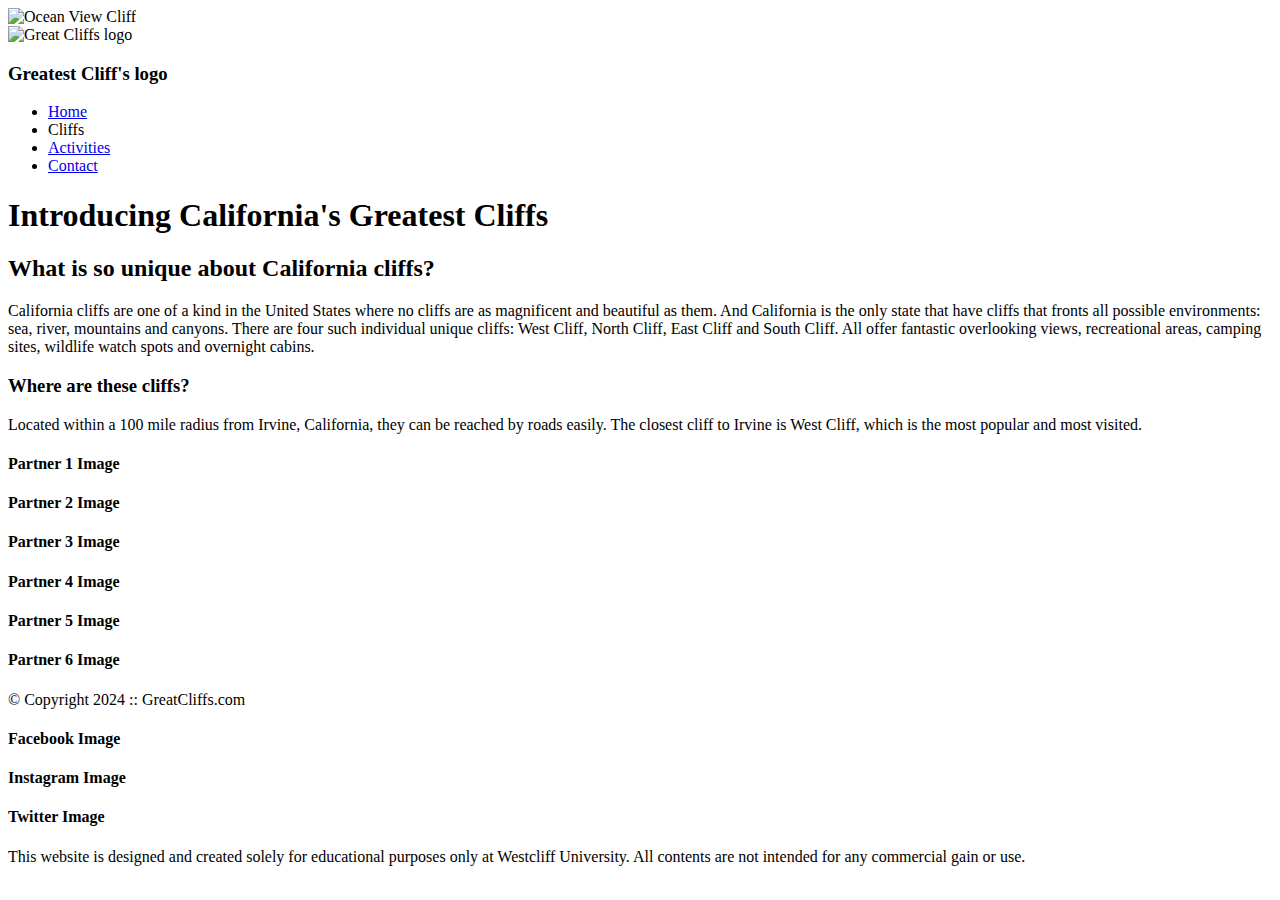
==== index.html @ f5b07ec9 "week1 day2 hw submit update" ====
<!DOCTYPE html>
<html>
<head>
<title>Greatest Cliff</title>
</head>
<body>

<!-- Container to Wrap Everything-->
<div id="container">

<!-- Brand of Website-->
<header><img src="images/cliff_ocean.jpg" alt="Ocean View Cliff" width="1280" height="564"> 
    <div class="main-header">
        <div class="logo">
            <img src="images/logo.png" alt="Great Cliffs logo" width="125">
        </div>
            <h3>Greatest Cliff's logo</h3>
        </div>
    </header>


<!-- Main Navigation -->
<nav>
   <ul>
    <li><a href="index.html">Home</a></li>
    <li>Cliffs</li>
    <li><a href="activities.html">Activities</a></li>
    <li><a href="contact.html">Contact</a></li>
   </ul> 
</nav><!-- End Main Navigation -->

<!-- Main Content -->
<main>
    <h1>Introducing California's Greatest Cliffs</h1>
	<h2>What is so unique about California cliffs?
</h2>
    <p>California cliffs are one of a kind in the United States where no cliffs are as magnificent and beautiful as them. And California is the only state that have cliffs that fronts all possible environments: sea, river, mountains and canyons. There are four such individual unique cliffs: West Cliff, North Cliff, East Cliff and South Cliff. All offer fantastic overlooking views, recreational areas, camping sites, wildlife watch spots and overnight cabins.
</p>

	<h3>Where are these cliffs?</h3>
    <p>Located within a 100 mile radius from Irvine, California, they can be reached by roads easily. The closest cliff to Irvine is West Cliff, which is the most popular and most visited.
</p>
	<h4> Partner 1 Image </h4>
    <h4> Partner 2 Image </h4>
    <h4> Partner 3 Image </h4>
    <h4> Partner 4 Image </h4>
    <h4> Partner 5 Image </h4>
    <h4> Partner 6 Image </h4>
</main><!-- End Main Content -->

<!-- Footer Information -->
<footer>&copy; Copyright 2024 :: GreatCliffs.com
</footer>
	<h4> Facebook Image </h4>
    <h4> Instagram Image </h4>
    <h4> Twitter Image </h4>
    <p> This website is designed and created solely for educational purposes only at Westcliff University. All contents are not intended for any commercial gain or use. </p>
</div><!-- End Container -->

</body>
</html>
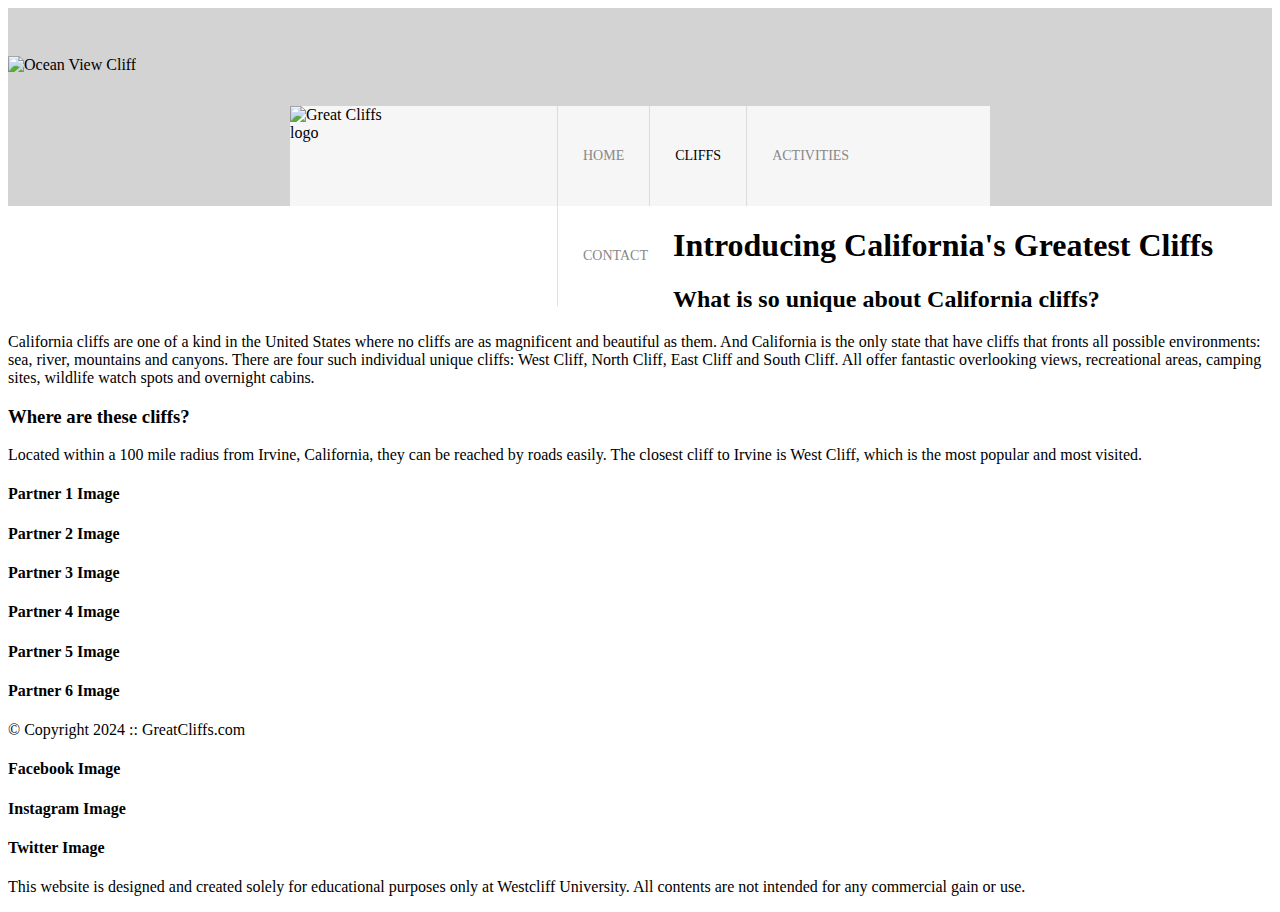
==== commit ef135a33: "header update" ====
--- a/index.html
+++ b/index.html
@@ -1,9 +1,67 @@
 <!DOCTYPE html>
 <html>
 <head>
-<title>Greatest Cliff</title>
+<title>Greatest Cliff of California</title>
+<meta charset="utf-8">
+<!--Embed Style Method -->
+<style>
+    /*header*/
+    header {
+        Width: 100%;
+        min-height: 400 px;
+        padding-top: 3em;
+    }
+    #home header {
+        background: no-repeat lightgray url(images/cliff_ocean.jpg);
+        background-size: 1500px;
+    }
+    .main-header{
+        background-color: rgba(255, 255, 255,0.8);
+        width: 700px;
+        margin: 2em auto 0 auto;
+        min-height: 100px;
+        height: 100px;
+    }
+    .main-header .logo img {
+        width: 100px;
+        height: 100px;
+        margin: 0 2em 0 0;
+        float: left;
+    }
+    /*Navigation*/
+    .main-menu {
+        margin-left: 227px;
+        font-weight: 400;
+    }
+    .main-menu ul li {
+        list-style-type: none;
+        display: inline-block;
+        float: left;
+        padding-left: 25px;
+        padding-right: 25px;
+        border-left: 1px solid rgba(202, 204, 202, 0.6);
+        line-height: 100px;
+        text-transform: uppercase;
+        font-size: 14px;
+    }
+    .main-menu ul li a {
+        text-decoration: none;
+        color: #888
+    }
+    .main-menu ul li a :hover {
+        color: #9ed034;
+    }
+    .main-menu ul li .active {
+        background: #9ed034;
+        border: none;
+    }
+    .main-menu ul li .active a {
+        color: #fff;
+    }
+    /* Main */
+</style>
 </head>
-<body>
+<body id="home">
 
 <!-- Container to Wrap Everything-->
 <div id="container">
@@ -14,21 +72,20 @@
         <div class="logo">
             <img src="images/logo.png" alt="Great Cliffs logo" width="125">
         </div>
-            <h3>Greatest Cliff's logo</h3>
-        </div>
-    </header>
-
-
-<!-- Main Navigation -->
+        
 <nav>
-   <ul>
-    <li><a href="index.html">Home</a></li>
+    <div class="main-menu">
+    <ul>
+    <li class="active"><a href="index.html">Home</a></li>
     <li>Cliffs</li>
     <li><a href="activities.html">Activities</a></li>
     <li><a href="contact.html">Contact</a></li>
-   </ul> 
+     </ul> 
+    </div>
 </nav><!-- End Main Navigation -->
+</div>
 
+</header>
 <!-- Main Content -->
 <main>
     <h1>Introducing California's Greatest Cliffs</h1>
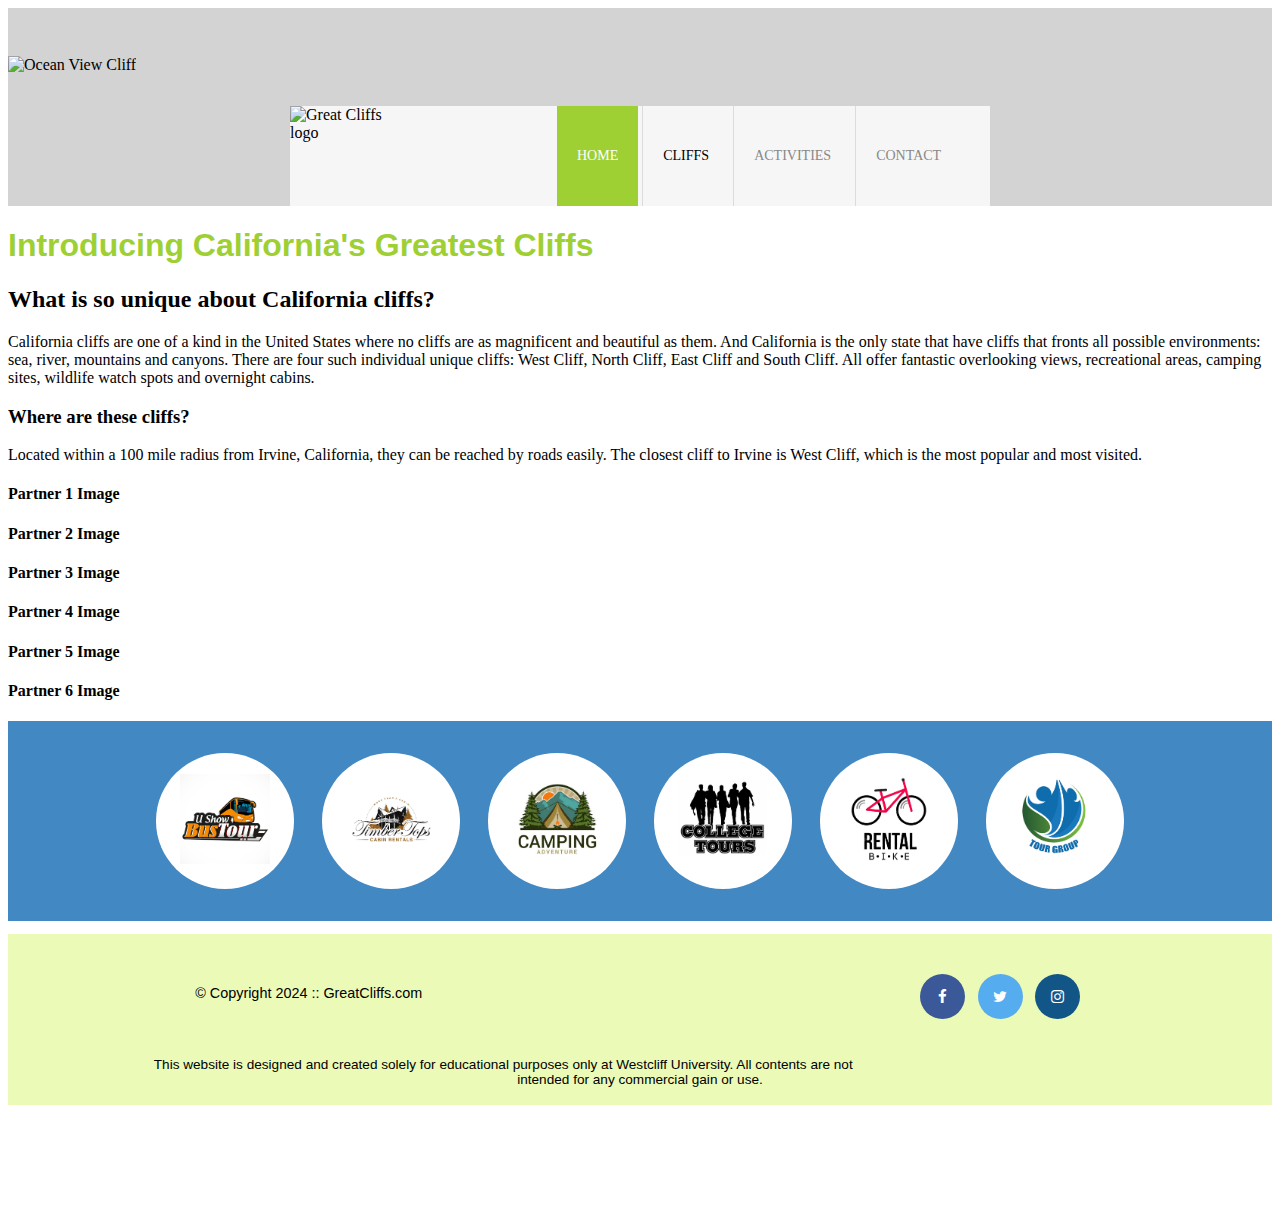
==== commit ee12e84f: "week2 day1 HW" ====
--- a/index.html
+++ b/index.html
@@ -4,18 +4,20 @@
 <title>Greatest Cliff of California</title>
 <meta charset="utf-8">
 <!--Embed Style Method -->
+<link rel="stylesheet" href="https://cdnjs.cloudflare.com/ajax/libs/font-awesome/4.7.0/css/font-awesome.min.css">
+
 <style>
     /*header*/
-    header {
+    #home header {
         Width: 100%;
         min-height: 400 px;
         padding-top: 3em;
     }
     #home header {
-        background: no-repeat lightgray url(images/cliff_ocean.jpg);
+        background:  no-repeat lightgray url(images/cliff_ocean.jpg);
         background-size: 1500px;
     }
-    .main-header{
+    .main-header {
         background-color: rgba(255, 255, 255,0.8);
         width: 700px;
         margin: 2em auto 0 auto;
@@ -36,9 +38,8 @@
     .main-menu ul li {
         list-style-type: none;
         display: inline-block;
-        float: left;
-        padding-left: 25px;
-        padding-right: 25px;
+        padding-left: 20px;
+        padding-right: 20px;
         border-left: 1px solid rgba(202, 204, 202, 0.6);
         line-height: 100px;
         text-transform: uppercase;
@@ -51,14 +52,89 @@
     .main-menu ul li a :hover {
         color: #9ed034;
     }
-    .main-menu ul li .active {
+    .main-menu ul li.active {
         background: #9ed034;
         border: none;
     }
-    .main-menu ul li .active a {
+    .main-menu ul li.active a {
         color: #fff;
     }
     /* Main */
+    main h1 {
+        font-family: Arial, Helvetica, sans-serif;
+        color: #9ed034; }
+    /* section */
+    section {
+        width: 100%;
+        background-color: #4288c3;
+    }
+    section #partner {
+        width: 1200px;
+        padding: 2em 0 2em 0;
+        margin: 0 auto;
+        text-align: center;
+    }
+    section #partner .partner{
+        display: inline-block;
+        margin: 0 0.75em;
+        padding: 1.3em 1.5em;
+        background-color: #fff;
+        border-radius: 50%;
+    }
+    section #partner .partner img {
+        width: 90px;
+        height: 90px;
+    }
+    /* footer */
+    footer {
+        width: 100%;
+        height: 155px;
+        padding-bottom: 1em;
+        background-color: #ecfab8;
+        font-family: Arial, Helvetica, sans-serif;
+    }
+    footer .copy{
+        padding: 3.5em 3.5em 3.5em 13em;
+        float: left;
+        font-size: 0.9em;
+    }
+    footer  .social{
+        padding: 2.5em;
+        margin-right: 9.25em;
+        float: right;
+    }
+    footer {
+        clear: both;
+    }
+    footer p {
+        font-size: 0.85em;
+        text-align: center;
+        padding: 9em;
+    }
+    footer .social .fa {
+        padding: 15px;
+        font-size: 15px;
+        width: 15px;
+        text-align: center;
+        text-decoration: none;
+        margin: 0 4px;
+        border-radius: 50%;
+    }
+    footer .social .fa:hover {
+        opacity: 0.7;
+    }
+    footer .social .fa-facebook {
+        background: #3b5998;
+        color: white;
+    }
+    footer .social .fa-twitter {
+        background: #55acee;
+        color: white;
+    }
+    footer .social .fa-instagram {
+        background: #125688;
+        color: white;
+    }
 </style>
 </head>
 <body id="home">
@@ -67,7 +143,8 @@
 <div id="container">
 
 <!-- Brand of Website-->
-<header><img src="images/cliff_ocean.jpg" alt="Ocean View Cliff" width="1280" height="564"> 
+<header> 
+    <background> <img src="images/cliff_ocean.jpg" alt="Ocean View Cliff" width="1280" height="564"> 
     <div class="main-header">
         <div class="logo">
             <img src="images/logo.png" alt="Great Cliffs logo" width="125">
@@ -104,15 +181,43 @@
     <h4> Partner 5 Image </h4>
     <h4> Partner 6 Image </h4>
 </main><!-- End Main Content -->
-
+<section>
+    <ul id="partner">
+        <li class="partner">
+            <img src="images/partners/partner-bustour.png" alt="partner bus tours">
+        </li>
+        <li class="partner">
+            <img src="images/partners/partner-cabinrental.png" alt="partner cabin rental">
+        </li>
+        <li class="partner">
+            <img src="images/partners/partner-campingadv.png" alt="partner camping adventure">
+        </li>
+        <li class="partner">
+            <img src="images/partners/partner-collegetours.png" alt="partner college tours">
+        </li>
+        <li class="partner">
+            <img src="images/partners/partner-rentalbike.png" alt="partner bike rentals">
+        </li>
+        <li class="partner">
+            <img src="images/partners/partner-tourgroup.png" alt="partner tour group">
+        </li>
+</section>
+</body>
 <!-- Footer Information -->
-<footer>&copy; Copyright 2024 :: GreatCliffs.com
+<footer>
+    <div class="copy">
+        &copy;  Copyright 2024 :: GreatCliffs.com
+    </div>
+    <div class="social">
+        <a href="#" class="fa fa-facebook"><a>
+        <a href="#" class="fa fa-twitter"><a>
+        <a href="#" class="fa fa-instagram"><a>
+    </div>
+    
+    
+    <p> This website is designed and created solely for educational purposes only at Westcliff University. All contents are not intended for any commercial gain or use. 
+
+    </p>
+    </div><!-- End Container -->
 </footer>
-	<h4> Facebook Image </h4>
-    <h4> Instagram Image </h4>
-    <h4> Twitter Image </h4>
-    <p> This website is designed and created solely for educational purposes only at Westcliff University. All contents are not intended for any commercial gain or use. </p>
-</div><!-- End Container -->
-
-</body>
 </html>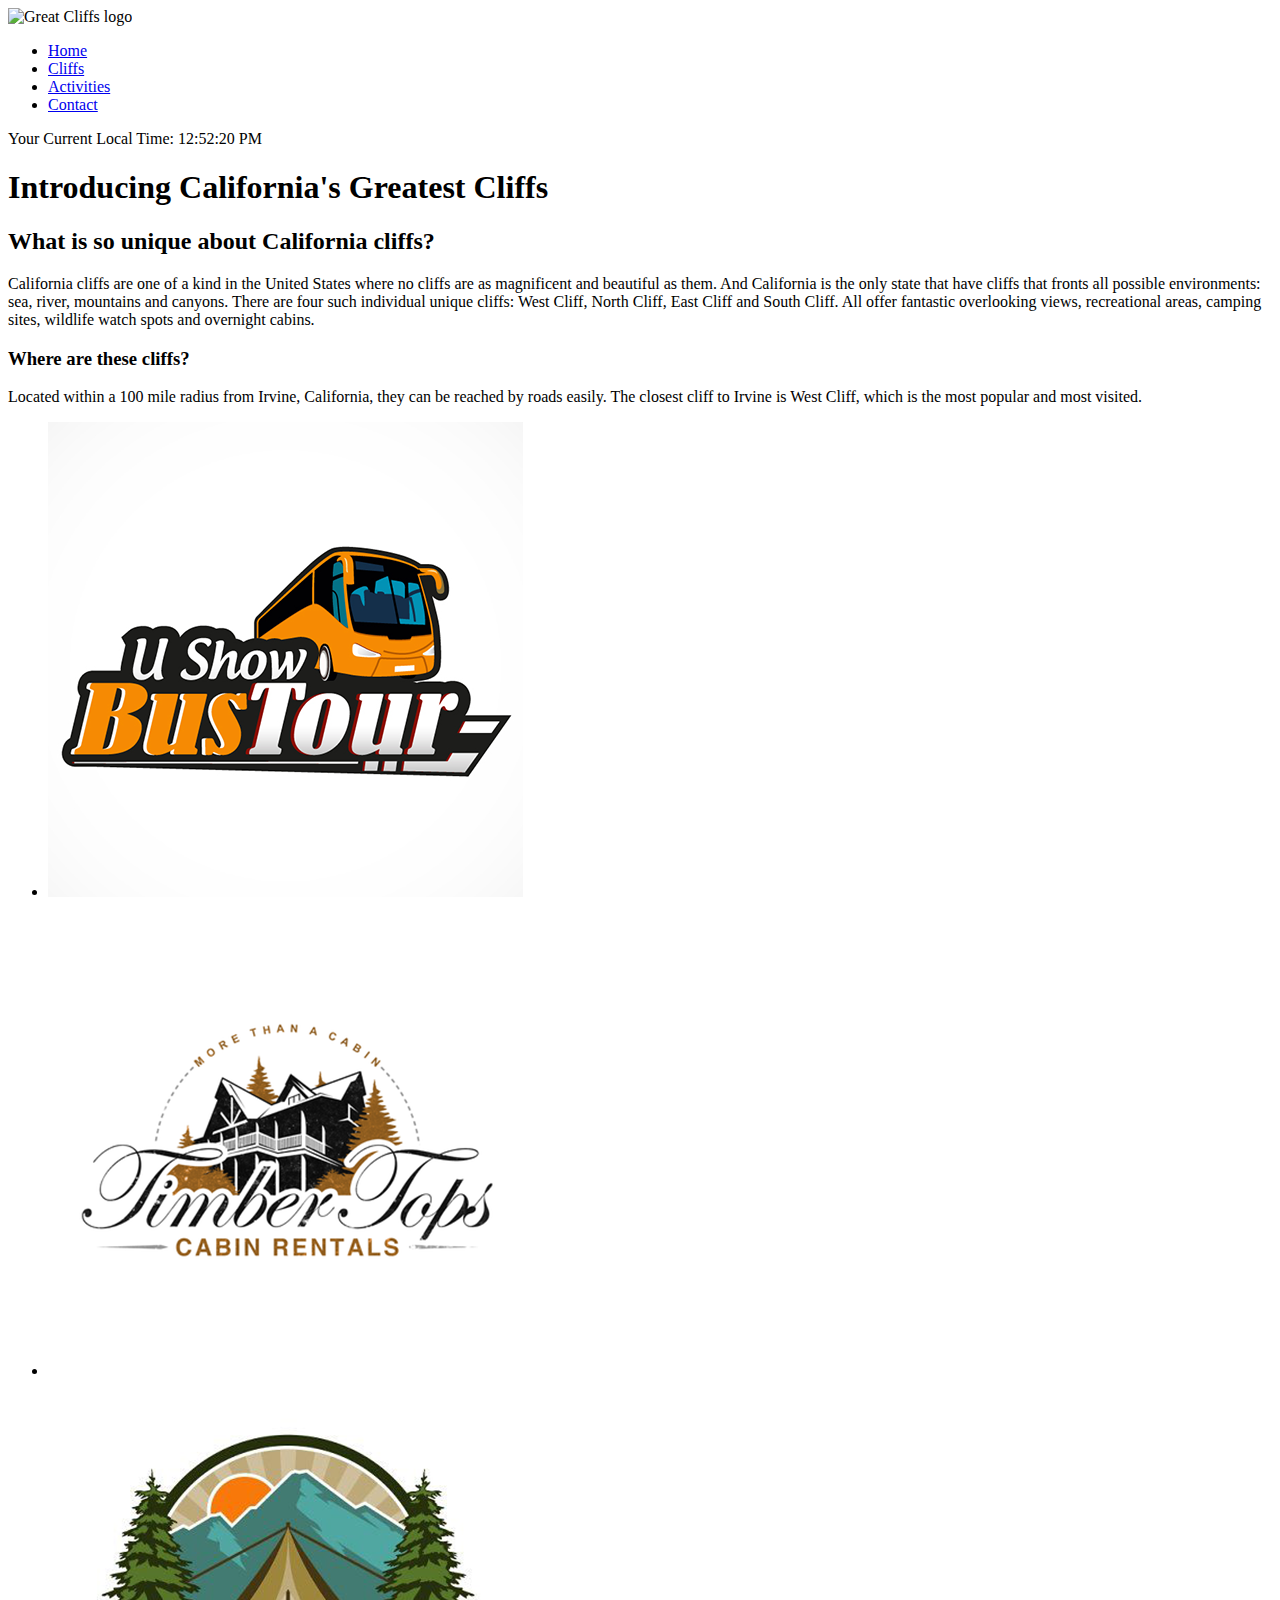
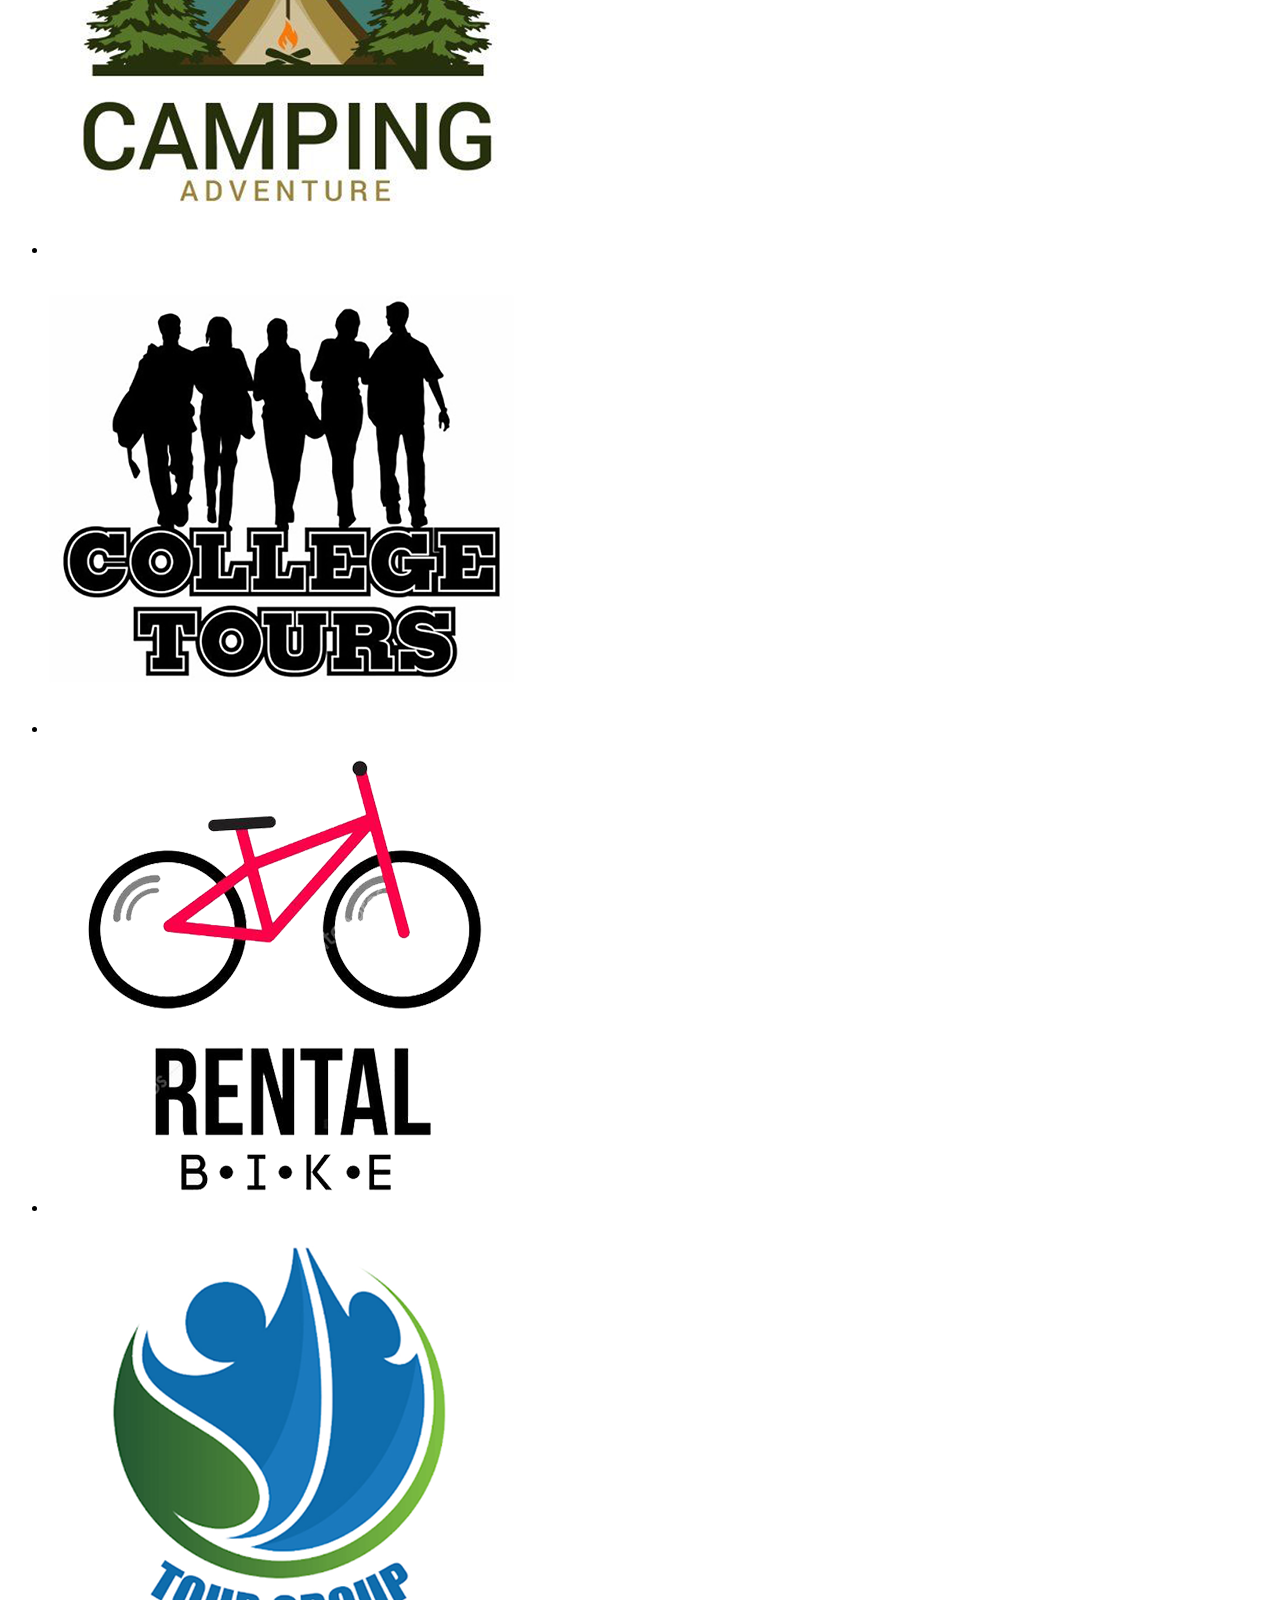
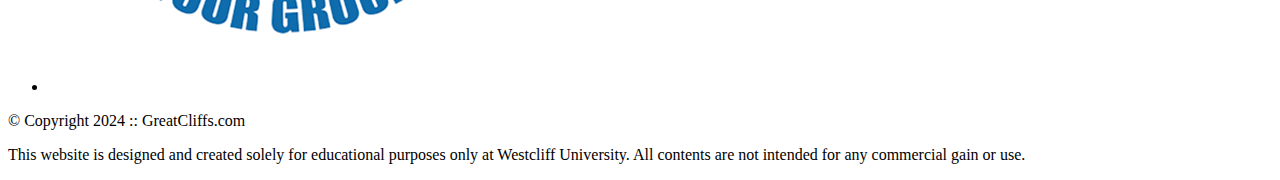
==== commit 18ded279: "other add in" ====
--- a/index.html
+++ b/index.html
@@ -1,141 +1,10 @@
 <!DOCTYPE html>
 <html>
+    <!--Embed Style Method -->
 <head>
 <title>Greatest Cliff of California</title>
 <meta charset="utf-8">
-<!--Embed Style Method -->
-<link rel="stylesheet" href="https://cdnjs.cloudflare.com/ajax/libs/font-awesome/4.7.0/css/font-awesome.min.css">
-
-<style>
-    /*header*/
-    #home header {
-        Width: 100%;
-        min-height: 400 px;
-        padding-top: 3em;
-    }
-    #home header {
-        background:  no-repeat lightgray url(images/cliff_ocean.jpg);
-        background-size: 1500px;
-    }
-    .main-header {
-        background-color: rgba(255, 255, 255,0.8);
-        width: 700px;
-        margin: 2em auto 0 auto;
-        min-height: 100px;
-        height: 100px;
-    }
-    .main-header .logo img {
-        width: 100px;
-        height: 100px;
-        margin: 0 2em 0 0;
-        float: left;
-    }
-    /*Navigation*/
-    .main-menu {
-        margin-left: 227px;
-        font-weight: 400;
-    }
-    .main-menu ul li {
-        list-style-type: none;
-        display: inline-block;
-        padding-left: 20px;
-        padding-right: 20px;
-        border-left: 1px solid rgba(202, 204, 202, 0.6);
-        line-height: 100px;
-        text-transform: uppercase;
-        font-size: 14px;
-    }
-    .main-menu ul li a {
-        text-decoration: none;
-        color: #888
-    }
-    .main-menu ul li a :hover {
-        color: #9ed034;
-    }
-    .main-menu ul li.active {
-        background: #9ed034;
-        border: none;
-    }
-    .main-menu ul li.active a {
-        color: #fff;
-    }
-    /* Main */
-    main h1 {
-        font-family: Arial, Helvetica, sans-serif;
-        color: #9ed034; }
-    /* section */
-    section {
-        width: 100%;
-        background-color: #4288c3;
-    }
-    section #partner {
-        width: 1200px;
-        padding: 2em 0 2em 0;
-        margin: 0 auto;
-        text-align: center;
-    }
-    section #partner .partner{
-        display: inline-block;
-        margin: 0 0.75em;
-        padding: 1.3em 1.5em;
-        background-color: #fff;
-        border-radius: 50%;
-    }
-    section #partner .partner img {
-        width: 90px;
-        height: 90px;
-    }
-    /* footer */
-    footer {
-        width: 100%;
-        height: 155px;
-        padding-bottom: 1em;
-        background-color: #ecfab8;
-        font-family: Arial, Helvetica, sans-serif;
-    }
-    footer .copy{
-        padding: 3.5em 3.5em 3.5em 13em;
-        float: left;
-        font-size: 0.9em;
-    }
-    footer  .social{
-        padding: 2.5em;
-        margin-right: 9.25em;
-        float: right;
-    }
-    footer {
-        clear: both;
-    }
-    footer p {
-        font-size: 0.85em;
-        text-align: center;
-        padding: 9em;
-    }
-    footer .social .fa {
-        padding: 15px;
-        font-size: 15px;
-        width: 15px;
-        text-align: center;
-        text-decoration: none;
-        margin: 0 4px;
-        border-radius: 50%;
-    }
-    footer .social .fa:hover {
-        opacity: 0.7;
-    }
-    footer .social .fa-facebook {
-        background: #3b5998;
-        color: white;
-    }
-    footer .social .fa-twitter {
-        background: #55acee;
-        color: white;
-    }
-    footer .social .fa-instagram {
-        background: #125688;
-        color: white;
-    }
-</style>
+<link rel="stylesheet" href="styles.css">
 </head>
 <body id="home">
 
@@ -144,17 +13,16 @@
 
 <!-- Brand of Website-->
 <header> 
-    <background> <img src="images/cliff_ocean.jpg" alt="Ocean View Cliff" width="1280" height="564"> 
-    <div class="main-header">
+<div class="main-header">
         <div class="logo">
             <img src="images/logo.png" alt="Great Cliffs logo" width="125">
         </div>
-        
+<!-- Main Navigation -->        
 <nav>
     <div class="main-menu">
     <ul>
     <li class="active"><a href="index.html">Home</a></li>
-    <li>Cliffs</li>
+    <li><a href="cliffs.html">Cliffs</a></li>
     <li><a href="activities.html">Activities</a></li>
     <li><a href="contact.html">Contact</a></li>
      </ul> 
@@ -163,6 +31,11 @@
 </div>
 
 </header>
+<section class="timeofday">
+    <span>Your Current Local Time: </span>
+    <span id="clock"></span>
+</section>
+
 <!-- Main Content -->
 <main>
     <h1>Introducing California's Greatest Cliffs</h1>
@@ -174,12 +47,7 @@
 	<h3>Where are these cliffs?</h3>
     <p>Located within a 100 mile radius from Irvine, California, they can be reached by roads easily. The closest cliff to Irvine is West Cliff, which is the most popular and most visited.
 </p>
-	<h4> Partner 1 Image </h4>
-    <h4> Partner 2 Image </h4>
-    <h4> Partner 3 Image </h4>
-    <h4> Partner 4 Image </h4>
-    <h4> Partner 5 Image </h4>
-    <h4> Partner 6 Image </h4>
+
 </main><!-- End Main Content -->
 <section>
     <ul id="partner">
@@ -209,15 +77,63 @@
         &copy;  Copyright 2024 :: GreatCliffs.com
     </div>
     <div class="social">
-        <a href="#" class="fa fa-facebook"><a>
-        <a href="#" class="fa fa-twitter"><a>
-        <a href="#" class="fa fa-instagram"><a>
+        <a href="#" class="fa fa-facebook"></a>
+        <a href="#" class="fa fa-twitter"></a>
+        <a href="#" class="fa fa-instagram"></a>
     </div>
-    
-    
     <p> This website is designed and created solely for educational purposes only at Westcliff University. All contents are not intended for any commercial gain or use. 
 
     </p>
-    </div><!-- End Container -->
+</div><!-- End Container -->
 </footer>
+<!-- JavaScript Codes -->
+<script>
+    //create a time data function
+    function currentTime() {
+        //Declare variables
+        var d = new Date(); // Get current date
+        var hr = d.getHours(); //Get current hours
+        var min = d.getMinutes (); //Get current minutes
+        var sec = d.getSeconds (); //Get current seconds
+        var ampa; //Declare empty variable to store AM or PM
+        var utchr = d.getUTCHours();
+        var timeDiff;
+        var AdjTimeDiff;
+        var timeZone;
+
+
+                //Add 0 to single digit for seconds
+        if (sec < 10) {
+            sec = "0"+ sec;
+        } 
+        if (min < 10) {
+            min = "0"+ min;
+        } 
+
+        //Determine AM or PM string
+        if (hr == 12) {
+            ampa = "PM" ; //Set to PM
+        } else if (hr > 12) {
+            hr -= 12; //Deduct 12 from hour grater than 12 (military time)
+            ampa = "PM"; //Set to PM
+        } else {
+            ampa = "AM"; //set to AM
+        }
+
+        //Assemble time format to display
+        var time = hr + ":" + min + ":" + sec + " " + ampa;
+        console.log({time})
+        //Display current local time and time zone on HTML elements
+        document.getElementById("clock").innerText = time ; //adding time
+    
+        //Run time data function every 1 second
+        setInterval(currentTime,1000); //Setting timer
+    }
+
+
+    
+    //Initial run of time data function
+    currentTime();
+
+</script>
 </html>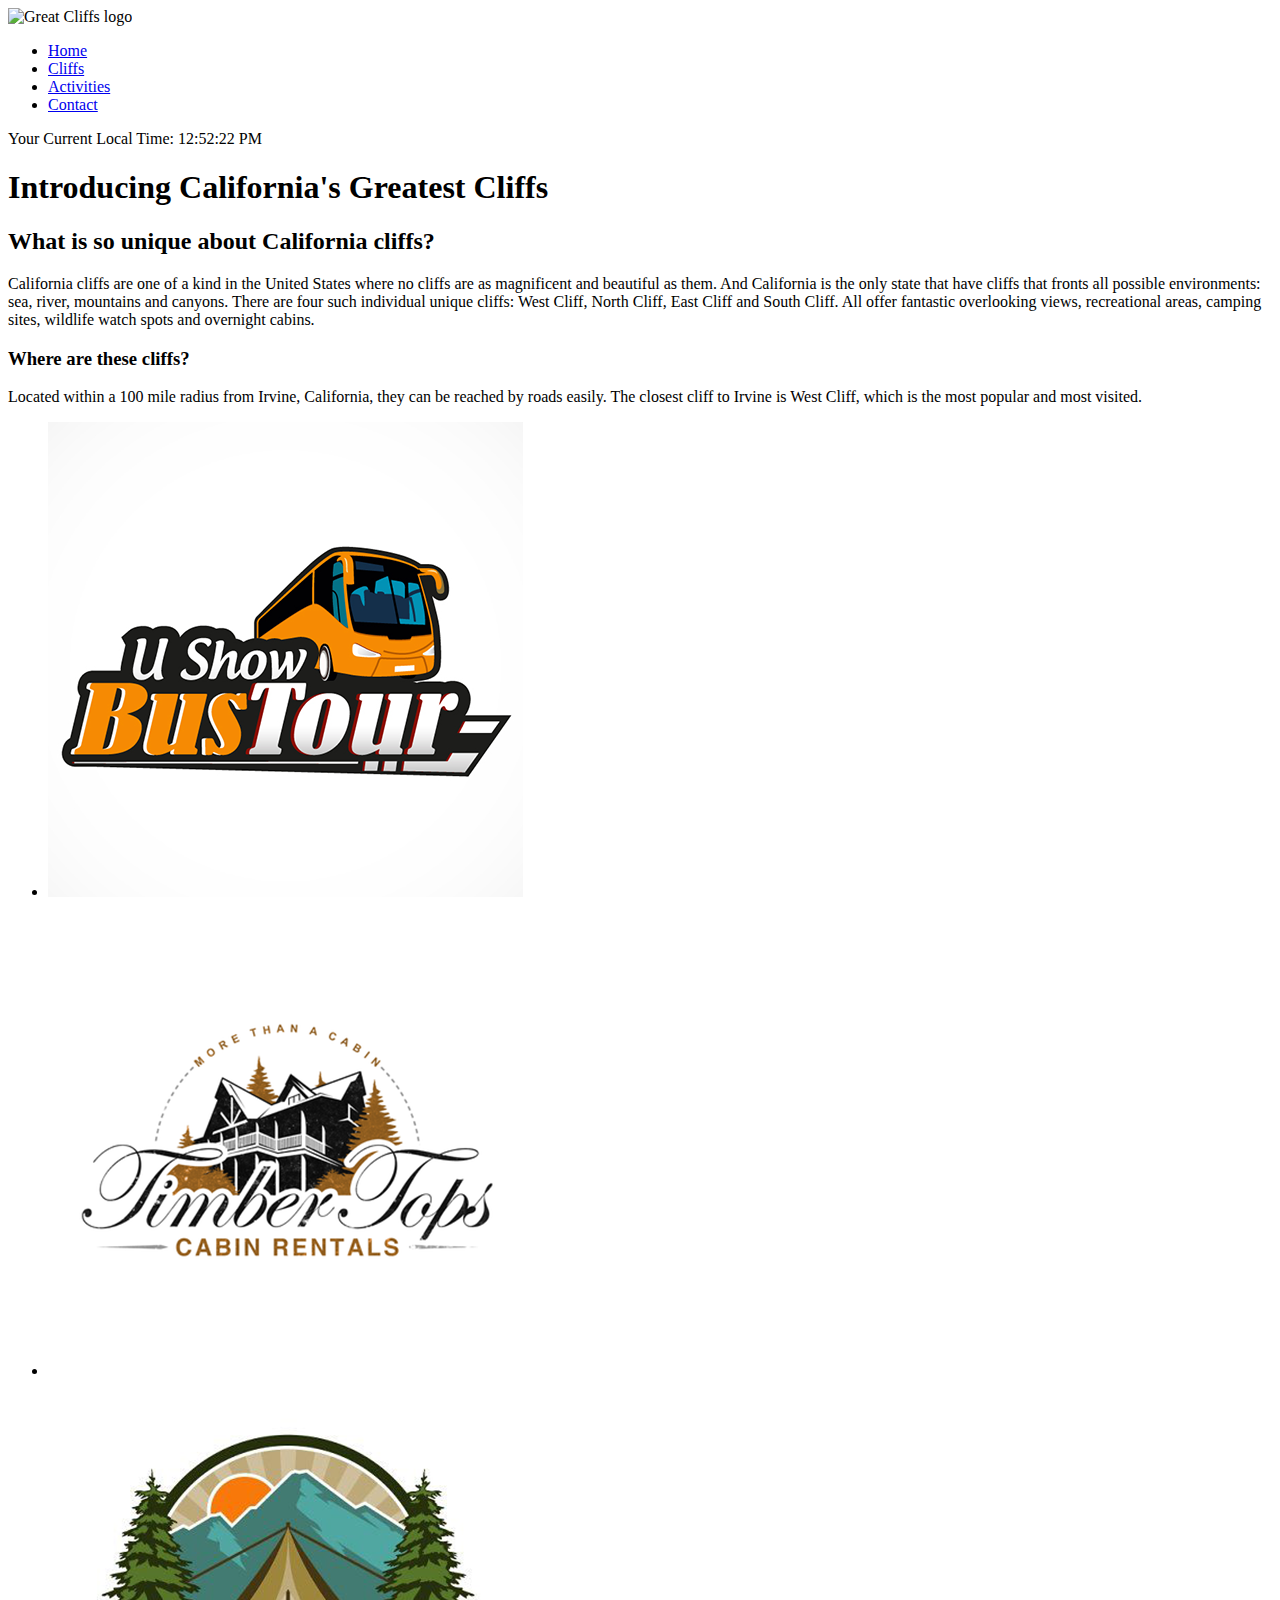
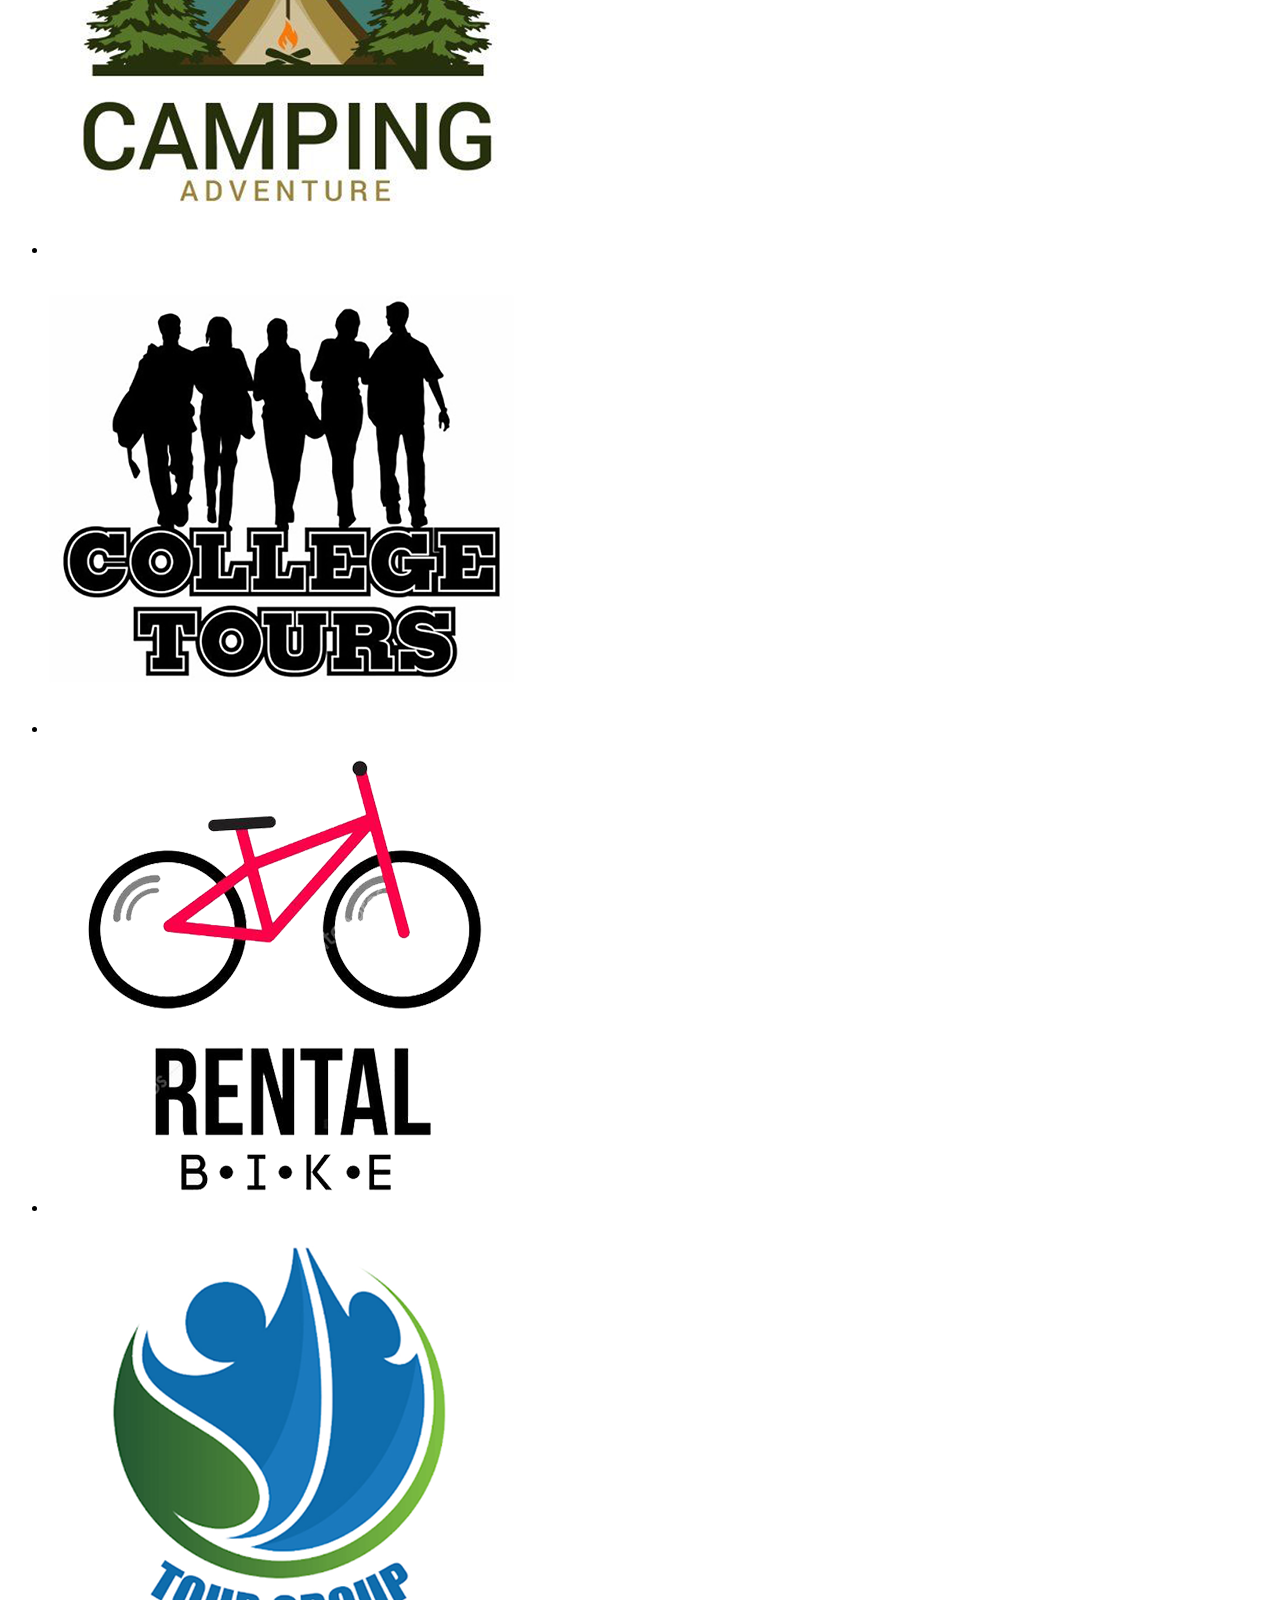
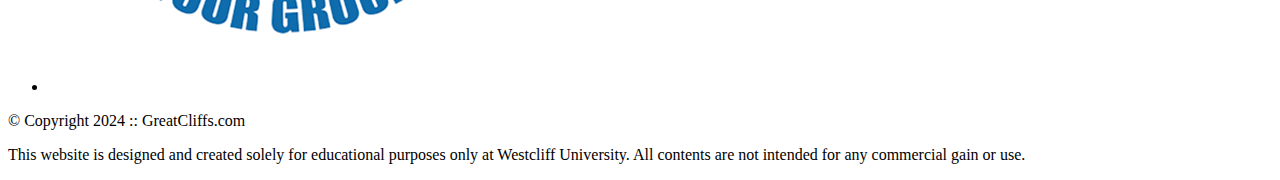
==== commit 08fc2ecc: "JS folder add" ====
--- a/index.html
+++ b/index.html
@@ -50,43 +50,85 @@
 
 </main><!-- End Main Content -->
 <section>
+   
     <ul id="partner">
-        <li class="partner">
-            <img src="images/partners/partner-bustour.png" alt="partner bus tours">
-        </li>
-        <li class="partner">
-            <img src="images/partners/partner-cabinrental.png" alt="partner cabin rental">
-        </li>
-        <li class="partner">
-            <img src="images/partners/partner-campingadv.png" alt="partner camping adventure">
-        </li>
-        <li class="partner">
-            <img src="images/partners/partner-collegetours.png" alt="partner college tours">
-        </li>
-        <li class="partner">
-            <img src="images/partners/partner-rentalbike.png" alt="partner bike rentals">
-        </li>
-        <li class="partner">
-            <img src="images/partners/partner-tourgroup.png" alt="partner tour group">
-        </li>
-</section>
-</body>
-<!-- Footer Information -->
-<footer>
-    <div class="copy">
-        &copy;  Copyright 2024 :: GreatCliffs.com
-    </div>
-    <div class="social">
-        <a href="#" class="fa fa-facebook"></a>
-        <a href="#" class="fa fa-twitter"></a>
-        <a href="#" class="fa fa-instagram"></a>
-    </div>
-    <p> This website is designed and created solely for educational purposes only at Westcliff University. All contents are not intended for any commercial gain or use. 
+      <!--   <li class="partner">
+             <img src="images/partners/partner-bustour.png" alt="partner bus tours">
+         </li>
+         <li class="partner">
+             <img src="images/partners/partner-cabinrental.png" alt="partner cabin rental">
+         </li>
+         <li class="partner">
+             <img src="images/partners/partner-campingadv.png" alt="partner camping adventure">
+         </li>
+         <li class="partner">
+             <img src="images/partners/partner-collegetours.png" alt="partner college tours">
+         </li>
+         <li class="partner">
+             <img src="images/partners/partner-rentalbike.png" alt="partner bike rentals">
+         </li>
+         <li class="partner">
+             <img src="images/partners/partner-tourgroup.png" alt="partner tour group">
+         </li>--> 
+ 
+ </section>
+ </body>
+ <!-- Footer Information -->
+ <footer>
+     <div class="copy">
+         &copy;  Copyright 2024 :: GreatCliffs.com
+     </div>
+     <div class="social">
+         <a href="#" class="fa fa-facebook"></a>
+         <a href="#" class="fa fa-twitter"></a>
+         <a href="#" class="fa fa-instagram"></a>
+     </div>
+     
+     
+     <p> This website is designed and created solely for educational purposes only at Westcliff University. All contents are not intended for any commercial gain or use. 
+ 
+     </p>
+     </div><!-- End Container -->
+ </footer>
 
-    </p>
-</div><!-- End Container -->
-</footer>
-<!-- JavaScript Codes -->
+ <!-- Digital Clock -->
+<script src="JS/digclock.js"></script>
+
+<!-- Partners -->
+<script src="JS/site_scripts.js"></script>
+
+
+ <!-- JavaScript Codes -->
+ <script>
+     var partners = []; // Declare an empty array to store image elements
+     var partnerFileNames = []; // Declare an empty array to store image file names
+     var partnerImageList = []; // Declare an empty array to store HTML list that contains an image
+     var partnerImage; // Declare an empty variable to store the assembled image list codes
+     var openPartnerList = "<li class='partner'>"; // Declare a variable to contain the open list tag
+     var closePartnerList = "</li>"; // Declare a variable to contain the close list tag
+     
+     // Array of partner image file names (without extension)
+     var partnerNames = [
+         "partner-bustour",
+         "partner-cabinrental",
+         "partner-campingadv",
+         "partner-collegetours",
+         "partner-rentalbike",
+         "partner-tourgroup"
+     ];
+     
+     // Create a loop to create 6 partner images starting with index of 0
+     for (var i = 0; i < partnerNames.length; i++) {
+         partnerFileNames.push(partnerNames[i]); // Store image file name in the array
+         partners.push("<img src='images/partners/" + partnerFileNames[i] + ".png' alt='" + partnerFileNames[i].replace("partner-", "").replace(/-/g, " ") + "'>"); // Assemble file name into image element and store in an array
+         partnerImage = openPartnerList + partners[i] + closePartnerList; // Assemble image element from array with list elements and store in a variable
+         partnerImageList.push(partnerImage); // Store (push) the assembled list codes into an array
+     }
+     
+     // Display all six image codes stored in the array
+     document.getElementById("partner").innerHTML = partnerImageList.join('');
+ </script>
+
 <script>
     //create a time data function
     function currentTime() {
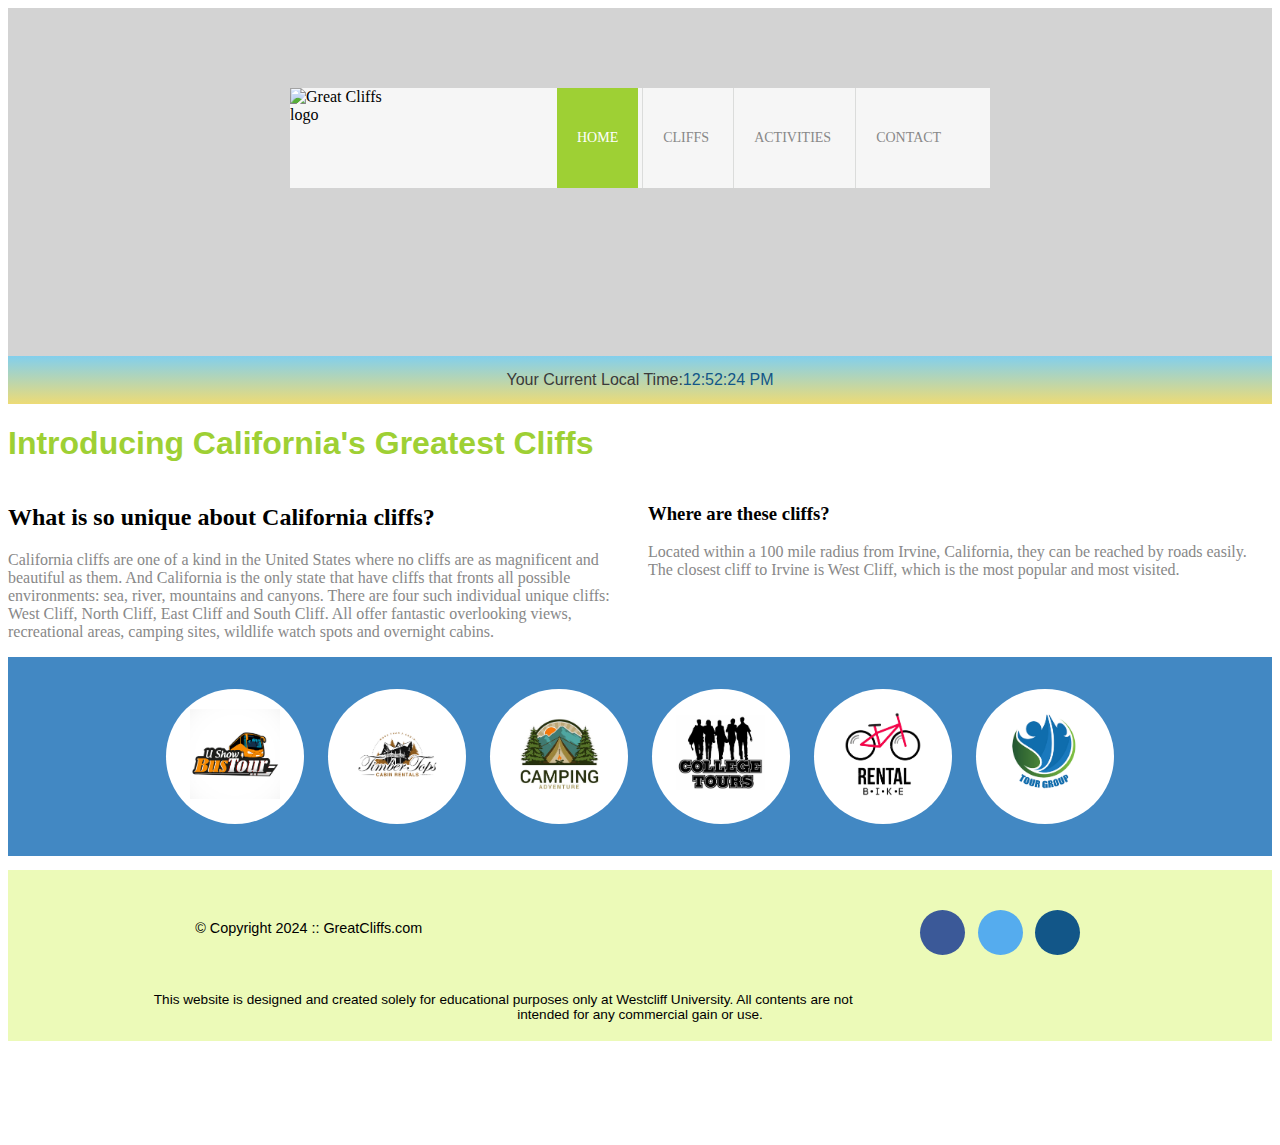
==== commit 12d6d0d8: "two collumn add in" ====
--- a/index.html
+++ b/index.html
@@ -39,37 +39,25 @@
 <!-- Main Content -->
 <main>
     <h1>Introducing California's Greatest Cliffs</h1>
+<div class="cards">
+    <div class="card">
 	<h2>What is so unique about California cliffs?
-</h2>
+    </h2>
     <p>California cliffs are one of a kind in the United States where no cliffs are as magnificent and beautiful as them. And California is the only state that have cliffs that fronts all possible environments: sea, river, mountains and canyons. There are four such individual unique cliffs: West Cliff, North Cliff, East Cliff and South Cliff. All offer fantastic overlooking views, recreational areas, camping sites, wildlife watch spots and overnight cabins.
-</p>
-
+    </p>
+    </div>
+    <div class="card">
 	<h3>Where are these cliffs?</h3>
     <p>Located within a 100 mile radius from Irvine, California, they can be reached by roads easily. The closest cliff to Irvine is West Cliff, which is the most popular and most visited.
-</p>
+    </p>
+    </div>
+</div>
 
 </main><!-- End Main Content -->
 <section>
-   
-    <ul id="partner">
-      <!--   <li class="partner">
-             <img src="images/partners/partner-bustour.png" alt="partner bus tours">
-         </li>
-         <li class="partner">
-             <img src="images/partners/partner-cabinrental.png" alt="partner cabin rental">
-         </li>
-         <li class="partner">
-             <img src="images/partners/partner-campingadv.png" alt="partner camping adventure">
-         </li>
-         <li class="partner">
-             <img src="images/partners/partner-collegetours.png" alt="partner college tours">
-         </li>
-         <li class="partner">
-             <img src="images/partners/partner-rentalbike.png" alt="partner bike rentals">
-         </li>
-         <li class="partner">
-             <img src="images/partners/partner-tourgroup.png" alt="partner tour group">
-         </li>--> 
+    <div class="partners">
+        <ul id="partner"></ul>
+    </div>
  
  </section>
  </body>
@@ -97,85 +85,4 @@
 <!-- Partners -->
 <script src="JS/site_scripts.js"></script>
 
-
- <!-- JavaScript Codes -->
- <script>
-     var partners = []; // Declare an empty array to store image elements
-     var partnerFileNames = []; // Declare an empty array to store image file names
-     var partnerImageList = []; // Declare an empty array to store HTML list that contains an image
-     var partnerImage; // Declare an empty variable to store the assembled image list codes
-     var openPartnerList = "<li class='partner'>"; // Declare a variable to contain the open list tag
-     var closePartnerList = "</li>"; // Declare a variable to contain the close list tag
-     
-     // Array of partner image file names (without extension)
-     var partnerNames = [
-         "partner-bustour",
-         "partner-cabinrental",
-         "partner-campingadv",
-         "partner-collegetours",
-         "partner-rentalbike",
-         "partner-tourgroup"
-     ];
-     
-     // Create a loop to create 6 partner images starting with index of 0
-     for (var i = 0; i < partnerNames.length; i++) {
-         partnerFileNames.push(partnerNames[i]); // Store image file name in the array
-         partners.push("<img src='images/partners/" + partnerFileNames[i] + ".png' alt='" + partnerFileNames[i].replace("partner-", "").replace(/-/g, " ") + "'>"); // Assemble file name into image element and store in an array
-         partnerImage = openPartnerList + partners[i] + closePartnerList; // Assemble image element from array with list elements and store in a variable
-         partnerImageList.push(partnerImage); // Store (push) the assembled list codes into an array
-     }
-     
-     // Display all six image codes stored in the array
-     document.getElementById("partner").innerHTML = partnerImageList.join('');
- </script>
-
-<script>
-    //create a time data function
-    function currentTime() {
-        //Declare variables
-        var d = new Date(); // Get current date
-        var hr = d.getHours(); //Get current hours
-        var min = d.getMinutes (); //Get current minutes
-        var sec = d.getSeconds (); //Get current seconds
-        var ampa; //Declare empty variable to store AM or PM
-        var utchr = d.getUTCHours();
-        var timeDiff;
-        var AdjTimeDiff;
-        var timeZone;
-
-
-                //Add 0 to single digit for seconds
-        if (sec < 10) {
-            sec = "0"+ sec;
-        } 
-        if (min < 10) {
-            min = "0"+ min;
-        } 
-
-        //Determine AM or PM string
-        if (hr == 12) {
-            ampa = "PM" ; //Set to PM
-        } else if (hr > 12) {
-            hr -= 12; //Deduct 12 from hour grater than 12 (military time)
-            ampa = "PM"; //Set to PM
-        } else {
-            ampa = "AM"; //set to AM
-        }
-
-        //Assemble time format to display
-        var time = hr + ":" + min + ":" + sec + " " + ampa;
-        console.log({time})
-        //Display current local time and time zone on HTML elements
-        document.getElementById("clock").innerText = time ; //adding time
-    
-        //Run time data function every 1 second
-        setInterval(currentTime,1000); //Setting timer
-    }
-
-
-    
-    //Initial run of time data function
-    currentTime();
-
-</script>
 </html>--- a/styles.css
+++ b/styles.css
@@ -0,0 +1,422 @@
+
+        /*header*/
+        header {
+            Width: 100%;
+            height: 400 px;
+            padding-top: 3em;
+        }
+        #home header {
+            background:  no-repeat lightgray url(images/cliff_ocean.jpg);
+            background-size: 1500px;
+            height: 300px;
+        }
+        #activities header { 
+            background: no-repeat lightgray url(images/runfly.jpg);
+            background-size: 1500px;
+            height: 300px;
+        }
+        #contact header { 
+            background: no-repeat lightgray url(images/cliff_rock.jpg);
+            background-size: 1500px;
+            height: 300px;
+        }
+        #cliffs header { 
+            background: no-repeat lightgray url(images/forest_cliff.jpg);
+            background-size: 1500px;
+            height: 300px;
+        }
+        .main-header {
+            background-color: rgba(255, 255, 255,0.8);
+            width: 700px;
+            margin: 2em auto 0 auto;
+            min-height: 100px;
+            height: 100px;
+        }
+        .main-header .logo img {
+            width: 100px;
+            height: 100px;
+            margin: 0 2em 0 0;
+            float: left;
+        }
+        /*Navigation*/
+        .main-menu {
+            margin-left: 227px;
+            font-weight: 400;
+        }
+        .main-menu ul li {
+            list-style-type: none;
+            display: inline-block;
+            padding-left: 20px;
+            padding-right: 20px;
+            border-left: 1px solid rgba(202, 204, 202, 0.6);
+            line-height: 100px;
+            text-transform: uppercase;
+            font-size: 14px;
+        }
+        .main-menu ul li a {
+            text-decoration: none;
+            color: #888
+        }
+        .main-menu ul li a :hover {
+            color: #9ed034;
+        }
+        .main-menu ul li.active {
+            background: #9ed034;
+            border: none;
+        }
+        .main-menu ul li.active a {
+            color: #fff;
+        }
+        /* Main */
+        main h1 {
+            font-family: Arial, Helvetica, sans-serif;
+            color: #9ed034; }
+        /* section */
+        section {
+            width: 100%;
+            background-color: #4288c3;
+            
+        }
+        section #partner {
+            width: 1200px;
+            padding: 2em 0 2em 0;
+            margin: 0 auto;
+            text-align: center;  
+
+        }
+        section #partner .partner{
+            display: inline-block;
+            margin: 0 0.75em;
+            padding: 1.3em 1.5em;
+            background-color: #fff;
+            border-radius: 50%;
+            
+        }
+        section #partner .partner img {
+            width: 90px;
+            height: 90px;
+        }
+        @media (min-width: 1200px) {
+            .partners {
+                grid-template-columns: repeat(2, 1fr);
+            }
+        }
+        @media (min-width: 800px) {
+            .partners {
+                grid-template-columns: repeat(3, 1fr);
+            }
+        }
+        /* footer */
+        footer {
+            width: 100%;
+            height: 155px;
+            padding-bottom: 1em;
+            background-color: #ecfab8;
+            font-family: Arial, Helvetica, sans-serif;
+        }
+        
+        footer .copy {
+            padding: 3.5em 3.5em 3.5em 13em;
+            float: left;
+            font-size: 0.9em;
+        }
+        
+        footer .social {
+            padding: 2.5em;
+            margin-right: 9.25em;
+            float: right;
+        }
+        
+        footer {
+            clear: both;
+        }
+        
+        footer p {
+            font-size: 0.85em;
+            text-align: center;
+            padding: 9em;
+        }
+        
+        footer .social .fa {
+            padding: 15px;
+            font-size: 15px;
+            width: 15px;
+            height: 15px;
+            text-align: top;
+            text-decoration: none;
+            margin: 0 4px;
+            border-radius: 50%;
+            display: inline-block;
+        }
+        
+        footer .social .fa:hover {
+            opacity: 0.7;
+        }
+        
+        footer .social .fa-facebook {
+            background: #3b5998;
+            color: rgb(255, 255, 255);
+        }
+        
+        footer .social .fa-twitter {
+            background: #55acee;
+            color: white;
+        }
+        
+        footer .social .fa-instagram {
+            background: #125688;
+            color: white;
+        }
+        
+        /* Activities */
+        table {
+            width: 1000px;
+            margin: 4em auto 0 auto;
+        }
+        caption {
+            background: #852b1b;
+            height: 40px;
+            color: #fff;
+            font-size: 1.3em;
+            font-weight: bold;
+            padding-top: 1em;
+        }
+        thead {
+            background: #BDE1FF;
+        }
+        tbody {
+            background: #eeffe6;
+            text-align: center;
+        }
+        th, td {
+            width: 225px;
+            height: 75px;
+            vertical-align: middle;
+            border: solid 1px #852b1b;
+        }
+        th:first-child {
+            width: 125px;
+            height: 50px;
+            background: #4977d1;
+            color: #fff;
+        }
+        td:first-child {
+            background: #BDE1FF;
+        }
+        /* Contact */
+        main p {
+            color:#888 ;
+        }
+        .contactinfo {
+            color: #242424;
+            font-weight: bold;
+        }
+        legend {
+            color: #4288c3;
+            font-weight: bold;
+        }
+        label {
+            display: block;
+            margin: 15px 0 0 0;
+        }
+        input {
+            width: 300px;
+        }
+        input .radios {
+            width: 25px;
+        }
+        textarea {
+            width: 300px;
+        }
+        input [type="submit"]{
+            display: block;
+            margin: 20px 0 10px 0;
+            width: 100px;
+        }
+        /* Cliffs */
+        .container {
+            display: flex;
+            flex-wrap: wrap;
+            justify-content: space-around;
+            gap: 20px;
+        }
+
+        .cliff {
+            width: 45%;
+            position: relative;
+            border: 2px solid #fff;
+            box-shadow: 0 4px 8px rgba(0, 0, 0, 0.1);
+        }
+
+        .cliff img {
+            width: 100%;
+            height: auto;
+            cursor: pointer;
+        }
+       
+        .cliff .caption {
+            position: absolute;
+            top: 0;
+            left: 0;
+            width: 100%;
+            background-color: #800000;
+            color: #fff;
+            text-align: center;
+            padding: 10px 0;
+            font-size: 1.2em;
+            font-weight: bold;
+        }
+        /* Time */
+        .timeofday {
+            font-family: Arial, Helvetica, sans-serif;
+            color:#3a3a3a;
+            margin: 0;
+            padding: 0;
+            display: flex;
+            justify-content: center;
+            align-items: center;
+            height: 3em;
+            background: linear-gradient(to bottom, #82cfed, #eddb76); /* Sky blue to gold gradient */
+          }
+        #clock {
+            color:#125688;
+        }
+        form .button input {
+            width: 8em;
+            height: 2.5em;
+            font-size: 1.2em;
+            font-weight: bold;
+            /*background-color: #4977D8;*/
+            color: #423b3b;
+            border: none;
+        }
+        .randomcode {
+            margin-bottom: 20px;
+          }
+          .randomcode #codes {
+            background-color: rgba(0, 0, 0, 0.5);
+            color: white;
+            padding: 5px;
+            border-radius: 10px;
+            text-align: left;
+            font-size: 18px;
+            width: fit-content;
+          }
+        #submit {
+            background-color: rgba(73, 119, 209, 0.3);
+            color: rgba(255, 255, 255, 0.5);
+            cursor: not-allowed;
+          }
+          #submit:enabled {
+            background-color: rgba(73, 119, 209, 1);
+            color: rgba(255, 255, 255, 1);
+            cursor: pointer;
+          }
+
+        /*active*/
+        .selectable {
+            cursor: pointer;
+        }
+        .selected {
+            color: rgb(255, 255, 255);
+            background-color: #96b652;
+        }
+  /*lightbox*/
+        .lightbox-toggle {
+            color: black;
+        }
+          
+        .backdrop {
+            z-index: 1;
+            opacity: .0;
+            filter: alpha(opacity=0);
+            display: none;
+            position: fixed;
+            top: 0px;
+            left: 0px;
+            width: 100%;
+            height: 100%;
+            background: #000;
+        }
+        .box {
+            z-index: 2;
+            position: fixed;
+            opacity: 1;
+            display: none;
+            top: 50%;
+            left: 50%;
+            transform: translate(-50%, -50%);
+            width: auto;
+            height: auto;
+            width: 600px;
+            background: #fff;
+            padding: 20px;
+            border-radius: 5px;
+            -moz-box-shadow: 0px 0px 5px #444444;
+            -webkit-box-shadow: 0px 0px 5px #444444;
+            box-shadow: 0px 0px 5px #444444;
+        }
+        
+        * {
+            z-index: 3;
+        }
+        
+        .close {
+            float: right;
+            cursor: pointer;
+        }
+        
+        #gallery #photo a img {
+            width: 400px;
+        }
+        
+        .box img {
+            width:100%;
+        }
+          /*displaybox*/
+          #activities main #displaySelected {
+            visibility: hidden;
+            margin: 0 auto;
+            width: 600px;
+            border: 2px solid #9ed034;
+            padding: 0.75em;
+        }
+        
+        #activities main #displaySelected #result, #activities main #displaySelected #sendinfo {
+            display: inline-block;
+            margin: 0;
+        }
+        
+        #activities main #result {
+            min-height: 50px;
+            width: 300px;
+            padding: 0;
+        }
+        
+        #activities main #result h4 {
+            margin-bottom: 1em;
+            font-size: 1.15em;
+        }
+        
+        #activities main #displaySelected #sendinfo input[type="email"] {
+            width: 200px;
+        }
+        
+        
+        
+        
+    /*size veriation*/ 
+        
+        .cards {
+            max-width: 100%;
+            margin: 0 auto;
+            display: grid;
+            grid-gap: 1rem;
+          }
+            
+        @media (min-width:800px) {
+                .cards {grid-template-columns: repeat(2,1fr);}
+              }
+    
+
+        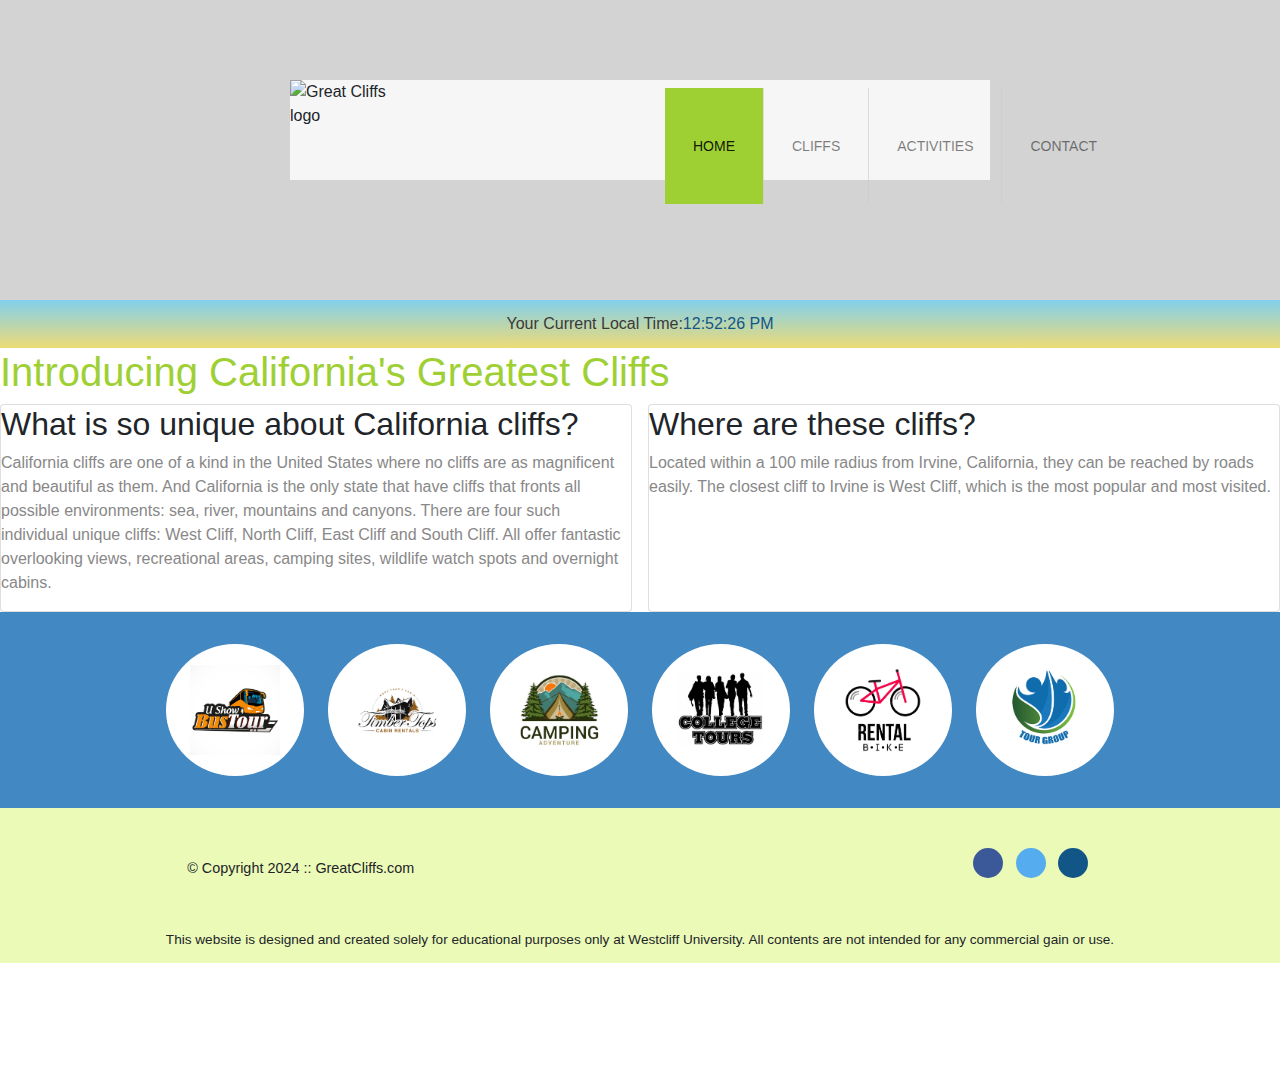
==== commit efc694bb: "extra folder clean up" ====
--- a/index.html
+++ b/index.html
@@ -5,31 +5,36 @@
 <title>Greatest Cliff of California</title>
 <meta charset="utf-8">
 <link rel="stylesheet" href="styles.css">
+<link href="https://stackpath.bootstrapcdn.com/bootstrap/4.5.2/css/bootstrap.min.css" rel="stylesheet">
 </head>
 <body id="home">
 
 <!-- Container to Wrap Everything-->
 <div id="container">
-
+    
 <!-- Brand of Website-->
 <header> 
-<div class="main-header">
+    <div class="main-header">
         <div class="logo">
             <img src="images/logo.png" alt="Great Cliffs logo" width="125">
         </div>
-<!-- Main Navigation -->        
-<nav>
-    <div class="main-menu">
-    <ul>
-    <li class="active"><a href="index.html">Home</a></li>
-    <li><a href="cliffs.html">Cliffs</a></li>
-    <li><a href="activities.html">Activities</a></li>
-    <li><a href="contact.html">Contact</a></li>
-     </ul> 
+            <!-- Main Navigation -->        
+        <nav class="navbar navbar-expand-lg navbar-light ">
+         <button class="navbar-toggler" type="button" data-toggle="collapse" 
+            data-target="#navbarNavDropdown" aria-controls="navbarNavDropdown" 
+            aria-expanded="false" aria-label="Toggle navigation">
+                <span class="navbar-toggler-icon"></span>
+         </button>
+            <div class="collapse navbar-collapse main-menu" id="navbarNavDropdown">
+             <ul class="navbar-nav">
+                <li class="nav-item active"><a class="nav-link" href="index.html">Home</a></li>
+               <li class="nav-item"><a class="nav-link" href="cliffs.html">Cliffs</a></li>
+                 <li class="nav-item"><a class="nav-link" href="activities.html">Activities</a></li>
+                <li class="nav-item"><a class="nav-link" href="contact.html">Contact</a></li>
+             </ul>
+            </div>
+        </nav>
     </div>
-</nav><!-- End Main Navigation -->
-</div>
-
 </header>
 <section class="timeofday">
     <span>Your Current Local Time: </span>
@@ -47,7 +52,7 @@
     </p>
     </div>
     <div class="card">
-	<h3>Where are these cliffs?</h3>
+	<h2>Where are these cliffs?</h3>
     <p>Located within a 100 mile radius from Irvine, California, they can be reached by roads easily. The closest cliff to Irvine is West Cliff, which is the most popular and most visited.
     </p>
     </div>
@@ -55,9 +60,9 @@
 
 </main><!-- End Main Content -->
 <section>
-    <div class="partners">
-        <ul id="partner"></ul>
-    </div>
+    
+        <ul id="partner"><div class="partners"></div></ul>
+    
  
  </section>
  </body>
@@ -82,6 +87,10 @@
  <!-- Digital Clock -->
 <script src="JS/digclock.js"></script>
 
+<script src="https://code.jquery.com/jquery-3.5.1.slim.min.js"></script>
+<script src="https://cdn.jsdelivr.net/npm/@popperjs/core@2.5.3/dist/umd/popper.min.js"></script>
+<script src="https://stackpath.bootstrapcdn.com/bootstrap/4.5.2/js/bootstrap.min.js"></script>
+
 <!-- Partners -->
 <script src="JS/site_scripts.js"></script>
 
